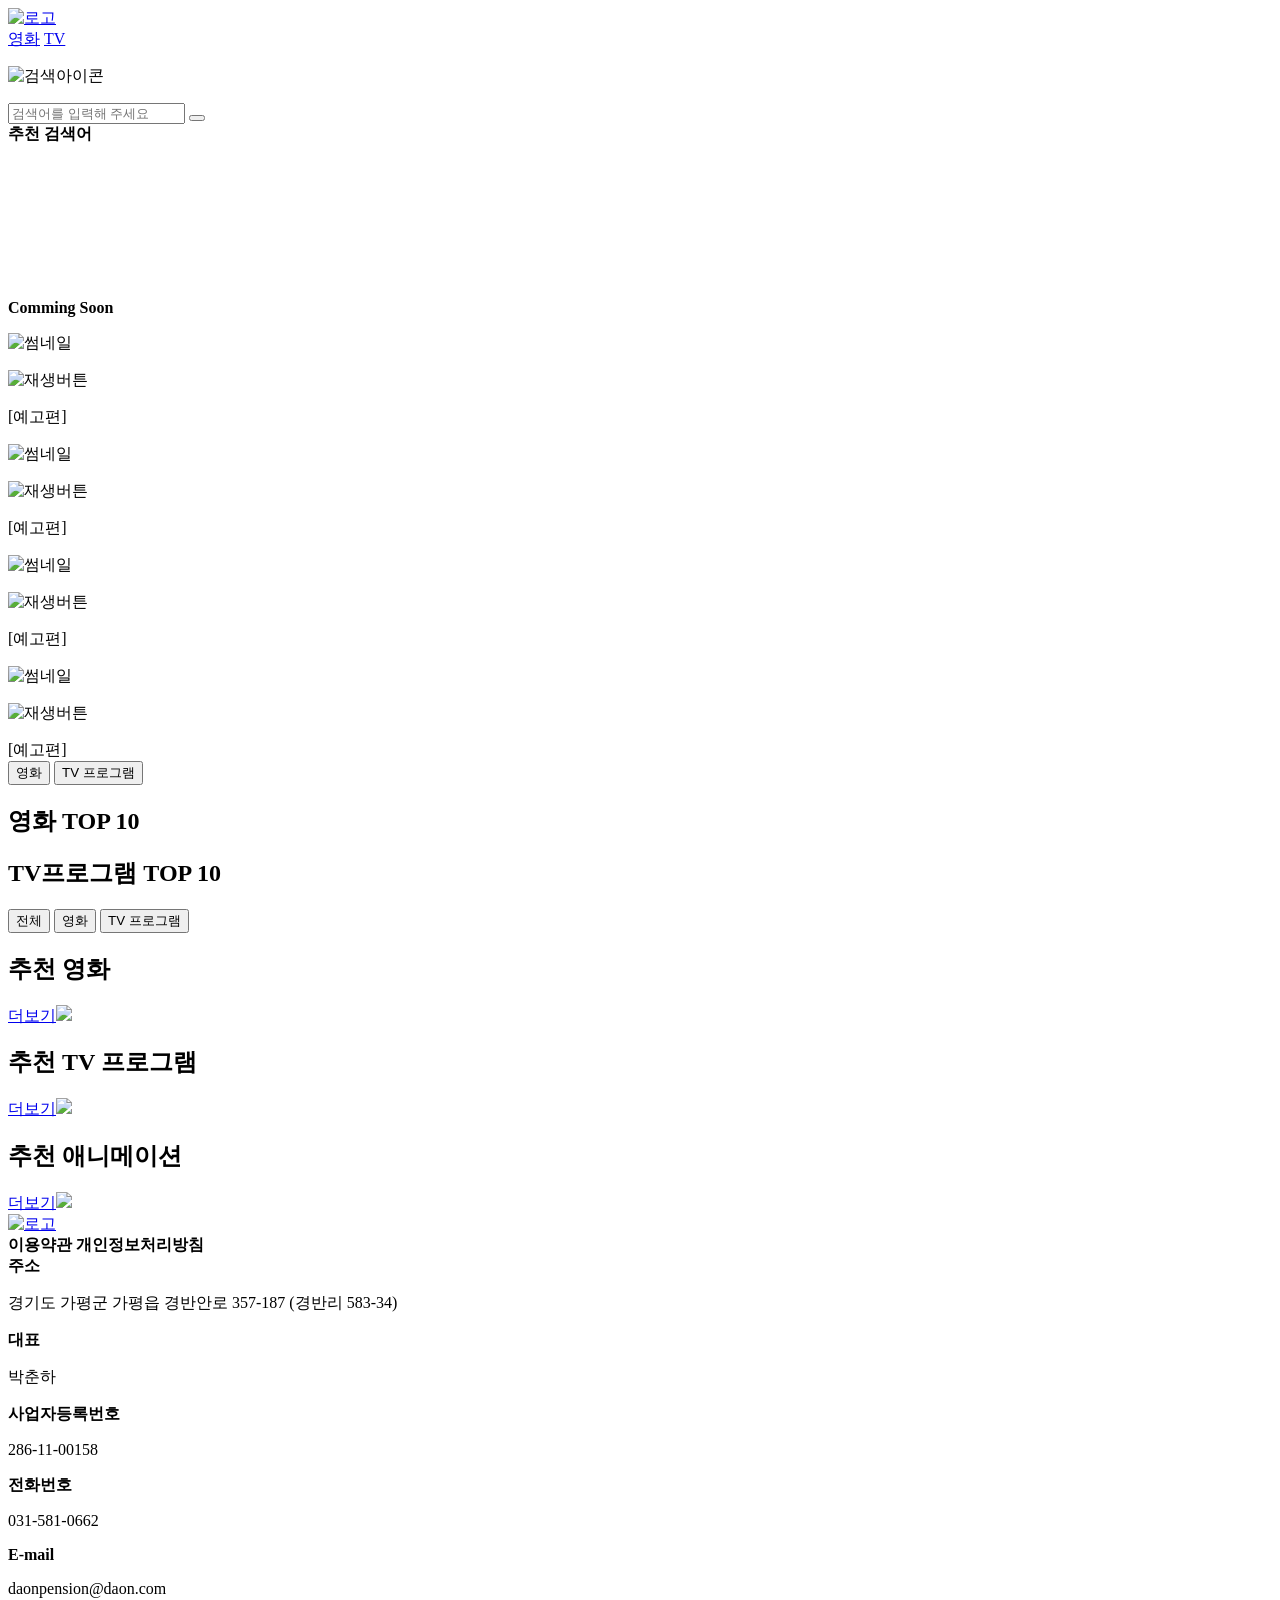
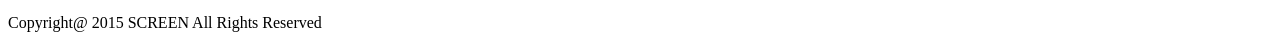
==== index.html @ a07e0e43 "123" ====
<!DOCTYPE html>
<html lang="en">

<head>
    <meta charset="UTF-8">
    <meta name="viewport" content="width=device-width, initial-scale=1.0">
    <title>Document</title>
    <link rel="stylesheet" as="style" crossorigin href="https://cdn.jsdelivr.net/gh/orioncactus/pretendard/dist/web/static/pretendard.css" />
    <link rel="stylesheet" href="/screen/css/index.css">
    <link rel="stylesheet" href="/screen/css/page/popup-recommendList.css">
    <link rel="stylesheet" href="/screen/css/page/popup-filmography.css">
    <script src="https://ajax.googleapis.com/ajax/libs/jquery/3.7.1/jquery.min.js"></script>
    <script defer src="/screen/javascript/common.js"></script>
    <script defer src="/screen/javascript/index.js"></script>
    <script src="/screen/javascript/popup-recommendList.js"></script>
</head>

<body>
    <header>
        <div class="header-box">
            <div class="header-left">
                <a class="logo" href="/screen/index.html"><img src="/screen/image/logo-screen.svg" alt="로고"></a>
                <nav>
                    <a href="/screen/pages/sub-list.html?type=movie">영화</a>
                    <a href="/screen/pages/sub-list.html?type=tv">TV</a>
                </nav>
            </div>

            <p class="header-icon"><img src="/screen/image/ic_search.svg" alt="검색아이콘"></p>
        </div>

        <div class="header-search">
            <form class="header-search-box" action="/screen/pages/sub-search.html" autocomplete="off">
                <input type="text" autocomplete="off" placeholder="검색어를 입력해 주세요" name="keyword">
                <button></button>
            </form>
            <div class="recommend">
                <b>추천 검색어</b>
                <div></div>
            </div>
        </div>
    </header>
    
    <!-- 커서 -->
    <div class="cursor">
        <div class="cursor-text">
            <span></span>
        </div>
    </div>

    <main>
        <div class="main-top">
            <div class="video-wrap">
                <iframe name="video" src="" frameborder="0" allow="autoplay; encrypted-media;"></iframe>
            </div>
            
            <div class="dark-overlay"></div>

            <div class="upcoming">
                <b>Comming Soon</b>

                <div class="video">
                    <a class="click-area" target="video" draggable="false">
                        <p class="thumb">
                            <img src="" alt="썸네일" draggable="false">
                        </p>
                        <p class="btn">
                            <img src="/screen/image/ic_startBtn.svg" alt="재생버튼" draggable="false">
                        </p>
                        <div class="idx-text">
                            <span>[예고편]</span>
                            <b class="name"></b>
                        </div>
                    </a>
                    <a class="click-area" target="video" draggable="false">
                        <p class="thumb">
                            <img src="" alt="썸네일" draggable="false">
                        </p>
                        <p class="btn">
                            <img src="/screen/image/ic_startBtn.svg" alt="재생버튼" draggable="false">
                        </p>
                        <div class="idx-text">
                            <span>[예고편]</span>
                            <b class="name"></b>
                        </div>
                    </a>
                    <a class="click-area" target="video" draggable="false">
                        <p class="thumb">
                            <img src="" alt="썸네일" draggable="false">
                        </p>
                        <p class="btn">
                            <img src="/screen/image/ic_startBtn.svg" alt="재생버튼" draggable="false">
                        </p>
                        <div class="idx-text">
                            <span>[예고편]</span>
                            <b class="name"></b>
                        </div>
                    </a>
                    <a class="click-area" target="video" draggable="false">
                        <p class="thumb">
                            <img src="" alt="썸네일" draggable="false">
                        </p>
                        <p class="btn">
                            <img src="/screen/image/ic_startBtn.svg" alt="재생버튼" draggable="false">
                        </p>
                        <div class="idx-text">
                            <span>[예고편]</span>
                            <b class="name"></b>
                        </div>
                    </a>
                </div>
            </div>
        </div>

        <!-- ========== top10 탭 ========== -->
        <div class="top-tab tab">
            <button class="active">영화</button>
            <button>TV 프로그램</button>
        </div>

        <section>
            <article class="top-movies top-contents active">
                <h2>영화 TOP 10</h2>
                <div class="top10 wrapper drag-area"></div>
            </article>

            <article class="top-tv top-contents">
                <h2>TV프로그램 TOP 10</h2>
                <div class="top10 wrapper drag-area"></div>
            </article>
        </section>

        <!-- ========== 추천 탭 ========== -->
        <div class="recommend-tab tab">
            <button class="active">전체</button>
            <button>영화</button>
            <button>TV 프로그램</button>
        </div>

        <section class="recommend-all recommend-contents active">
            <article>
                <div class="main-title">
                    <h2>추천 영화</h2>
                    <a class="more" href="movie" data-name="추천 영화">더보기<img src="/screen/image/ic_right.svg"></a>
                </div>
                <div class="swiper wrapper mov drag-area"></div>
            </article>
            <article>
                <div class="main-title">
                    <h2>추천 TV 프로그램</h2>
                    <a class="more" href="tv" data-name="추천 TV 프로그램">더보기<img src="/screen/image/ic_right.svg"></a>
                </div>
                <div class="swiper wrapper tvpro drag-area"></div>
            </article>
            <article>
                <div class="main-title">
                    <h2>추천 애니메이션</h2>
                    <a class="more" href="tv" data-name="추천 애니메이션">더보기<img src="/screen/image/ic_right.svg"></a>
                </div>
                <div class="swiper wrapper animation drag-area"></div>
            </article>
        </section>

        <section class="recommend-movies recommend-contents"></section>

        <section class="recommend-tv recommend-contents"></section>
    </main>

    <footer>
        <div class="footer-box">
            <div class="footer-text">
                <a class="logo" href="#" draggable="false"><img draggable="false" src="/screen/image/logo-screen.svg" alt="로고"></a>
                <div>
                    <b class="contour">이용약관</b>
                    <b>개인정보처리방침</b>
                </div>
            </div>

            <div class="footer-text">
                <div>
                    <b>주소</b>
                    <p>경기도 가평군 가평읍 경반안로 357-187 (경반리 583-34)</p>
                </div>
                <div>
                    <b>대표</b>
                    <p>박춘하</p>
                </div>
                <div>
                    <b>사업자등록번호</b>
                    <p>286-11-00158</p>
                </div>
            </div>

            <div class="footer-text">
                <div>
                    <b>전화번호</b>
                    <p>031-581-0662</p>
                </div>
                <div>
                    <b>E-mail</b>
                    <p>daonpension@daon.com</p>
                </div>
            </div>

            <div>
                Copyright@ 2015 SCREEN All Rights Reserved
            </div>
        </div>
    </footer>

</body>

</html>
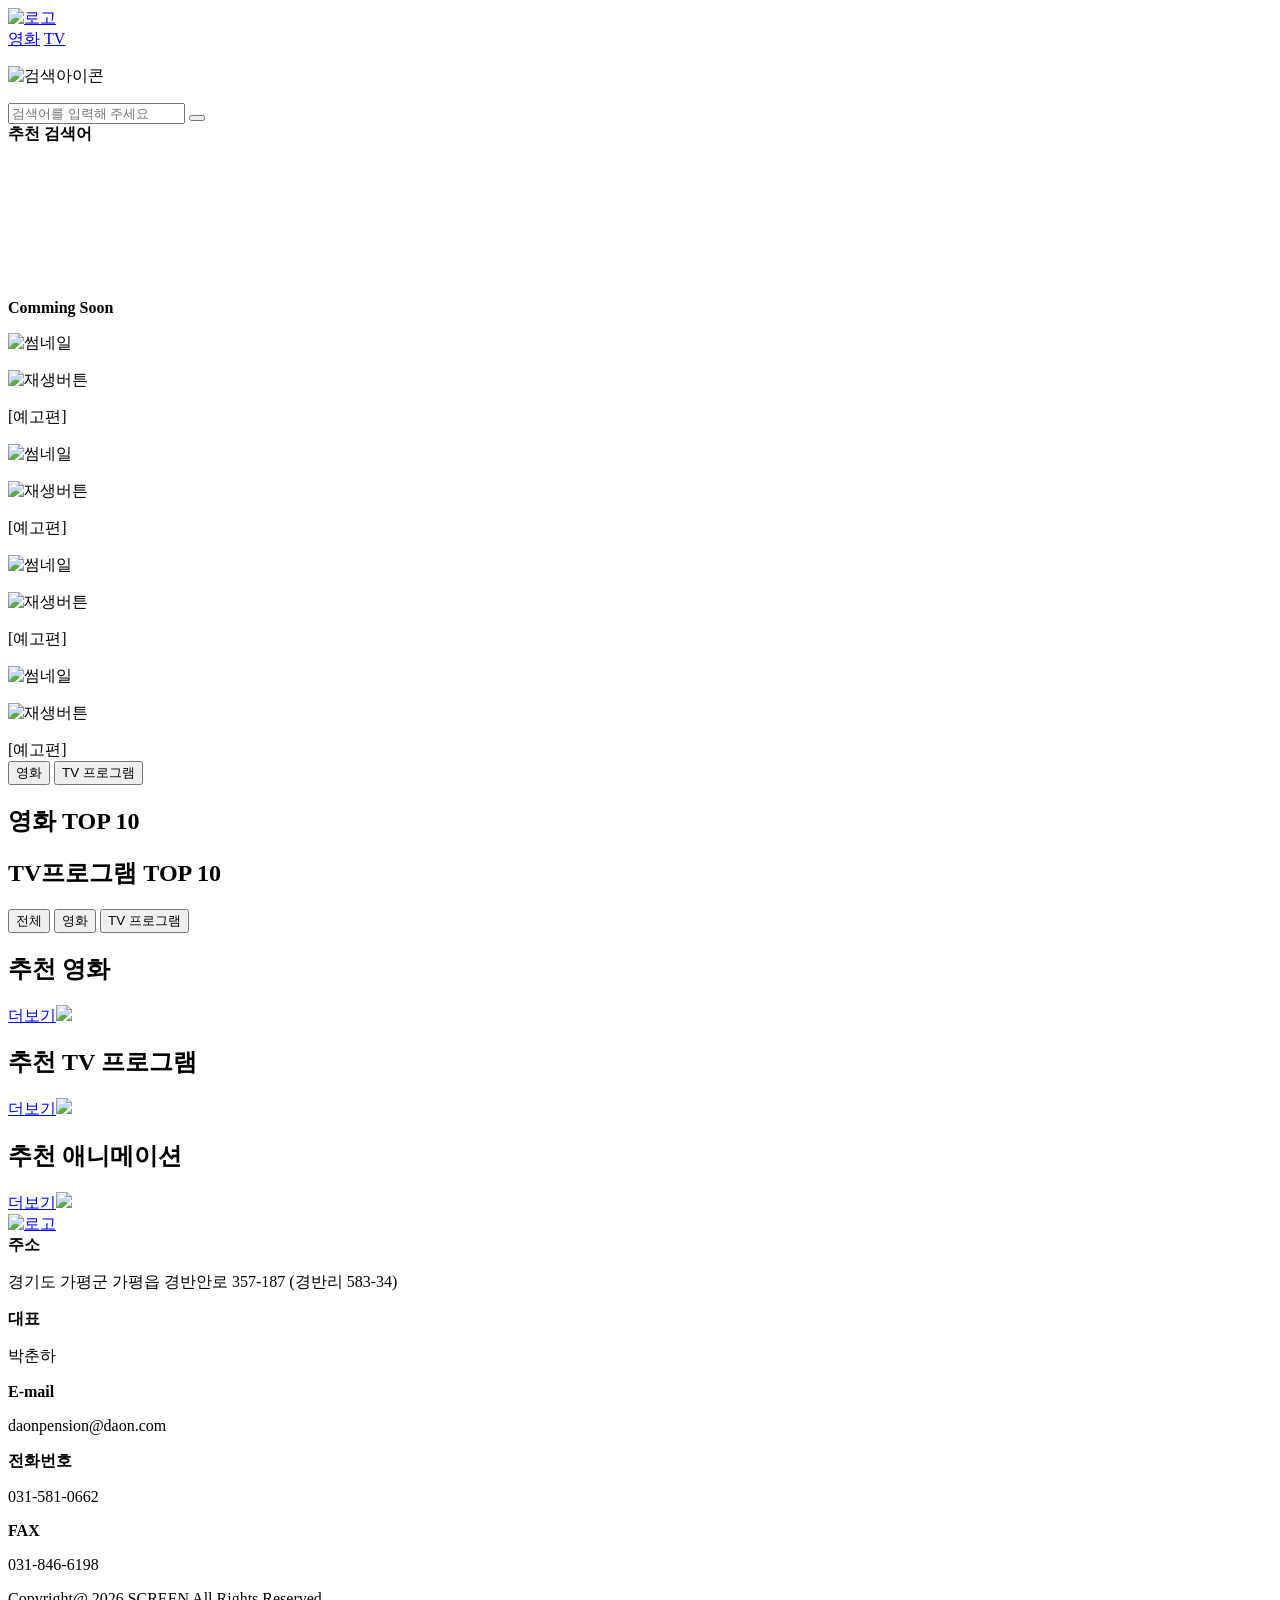
==== commit a362d069: "123123" ====
--- a/index.html
+++ b/index.html
@@ -5,10 +5,21 @@
     <meta charset="UTF-8">
     <meta name="viewport" content="width=device-width, initial-scale=1.0">
     <title>Document</title>
-    <link rel="stylesheet" as="style" crossorigin href="https://cdn.jsdelivr.net/gh/orioncactus/pretendard/dist/web/static/pretendard.css" />
+    <link rel="stylesheet" as="style" crossorigin
+        href="https://cdn.jsdelivr.net/gh/orioncactus/pretendard/dist/web/static/pretendard.css" />
     <link rel="stylesheet" href="/screen/css/index.css">
     <link rel="stylesheet" href="/screen/css/page/popup-recommendList.css">
     <link rel="stylesheet" href="/screen/css/page/popup-filmography.css">
+
+    <link rel="icon" type="image/png" href="/screen/images/favicon-32x32.png" sizes="32x32" />
+    <link rel="icon" type="image/png" href="/screen/images/favicon-16x16.png" sizes="16x16" />
+    
+    <meta property="og:url"         content="https://dl-xogus.github.io/screen/" />
+    <meta property="og:type"        content="website" />
+    <meta property="og:title"       content="SCREEN" />
+    <meta property="og:description" content="영화, TV 콘텐츠 탐색 서비스" />
+    <meta property="og:image"       content="/screen/images/README-image.jpg" />
+
     <script src="https://ajax.googleapis.com/ajax/libs/jquery/3.7.1/jquery.min.js"></script>
     <script defer src="/screen/javascript/common.js"></script>
     <script defer src="/screen/javascript/index.js"></script>
@@ -21,8 +32,8 @@
             <div class="header-left">
                 <a class="logo" href="/screen/index.html"><img src="/screen/image/logo-screen.svg" alt="로고"></a>
                 <nav>
-                    <a href="/screen/pages/sub-list.html?type=movie">영화</a>
-                    <a href="/screen/pages/sub-list.html?type=tv">TV</a>
+                    <a class="nav-a" href="/screen/pages/sub-list.html?type=movie">영화</a>
+                    <a class="nav-a" href="/screen/pages/sub-list.html?type=tv">TV</a>
                 </nav>
             </div>
 
@@ -40,7 +51,7 @@
             </div>
         </div>
     </header>
-    
+
     <!-- 커서 -->
     <div class="cursor">
         <div class="cursor-text">
@@ -53,7 +64,7 @@
             <div class="video-wrap">
                 <iframe name="video" src="" frameborder="0" allow="autoplay; encrypted-media;"></iframe>
             </div>
-            
+
             <div class="dark-overlay"></div>
 
             <div class="upcoming">
@@ -169,11 +180,9 @@
     <footer>
         <div class="footer-box">
             <div class="footer-text">
-                <a class="logo" href="#" draggable="false"><img draggable="false" src="/screen/image/logo-screen.svg" alt="로고"></a>
-                <div>
-                    <b class="contour">이용약관</b>
-                    <b>개인정보처리방침</b>
-                </div>
+                <a class="logo" href="#" draggable="false"><img draggable="false" src="/screen/image/logo-screen.svg"
+                        alt="로고"></a>
+
             </div>
 
             <div class="footer-text">
@@ -186,8 +195,8 @@
                     <p>박춘하</p>
                 </div>
                 <div>
-                    <b>사업자등록번호</b>
-                    <p>286-11-00158</p>
+                    <b>E-mail</b>
+                    <p>daonpension@daon.com</p>
                 </div>
             </div>
 
@@ -197,17 +206,16 @@
                     <p>031-581-0662</p>
                 </div>
                 <div>
-                    <b>E-mail</b>
-                    <p>daonpension@daon.com</p>
+                    <b>FAX</b>
+                    <p>031-846-6198</p>
                 </div>
             </div>
 
             <div>
-                Copyright@ 2015 SCREEN All Rights Reserved
+                Copyright@ 2026 SCREEN All Rights Reserved
             </div>
         </div>
     </footer>
-
 </body>
 
-</html>
+</html>
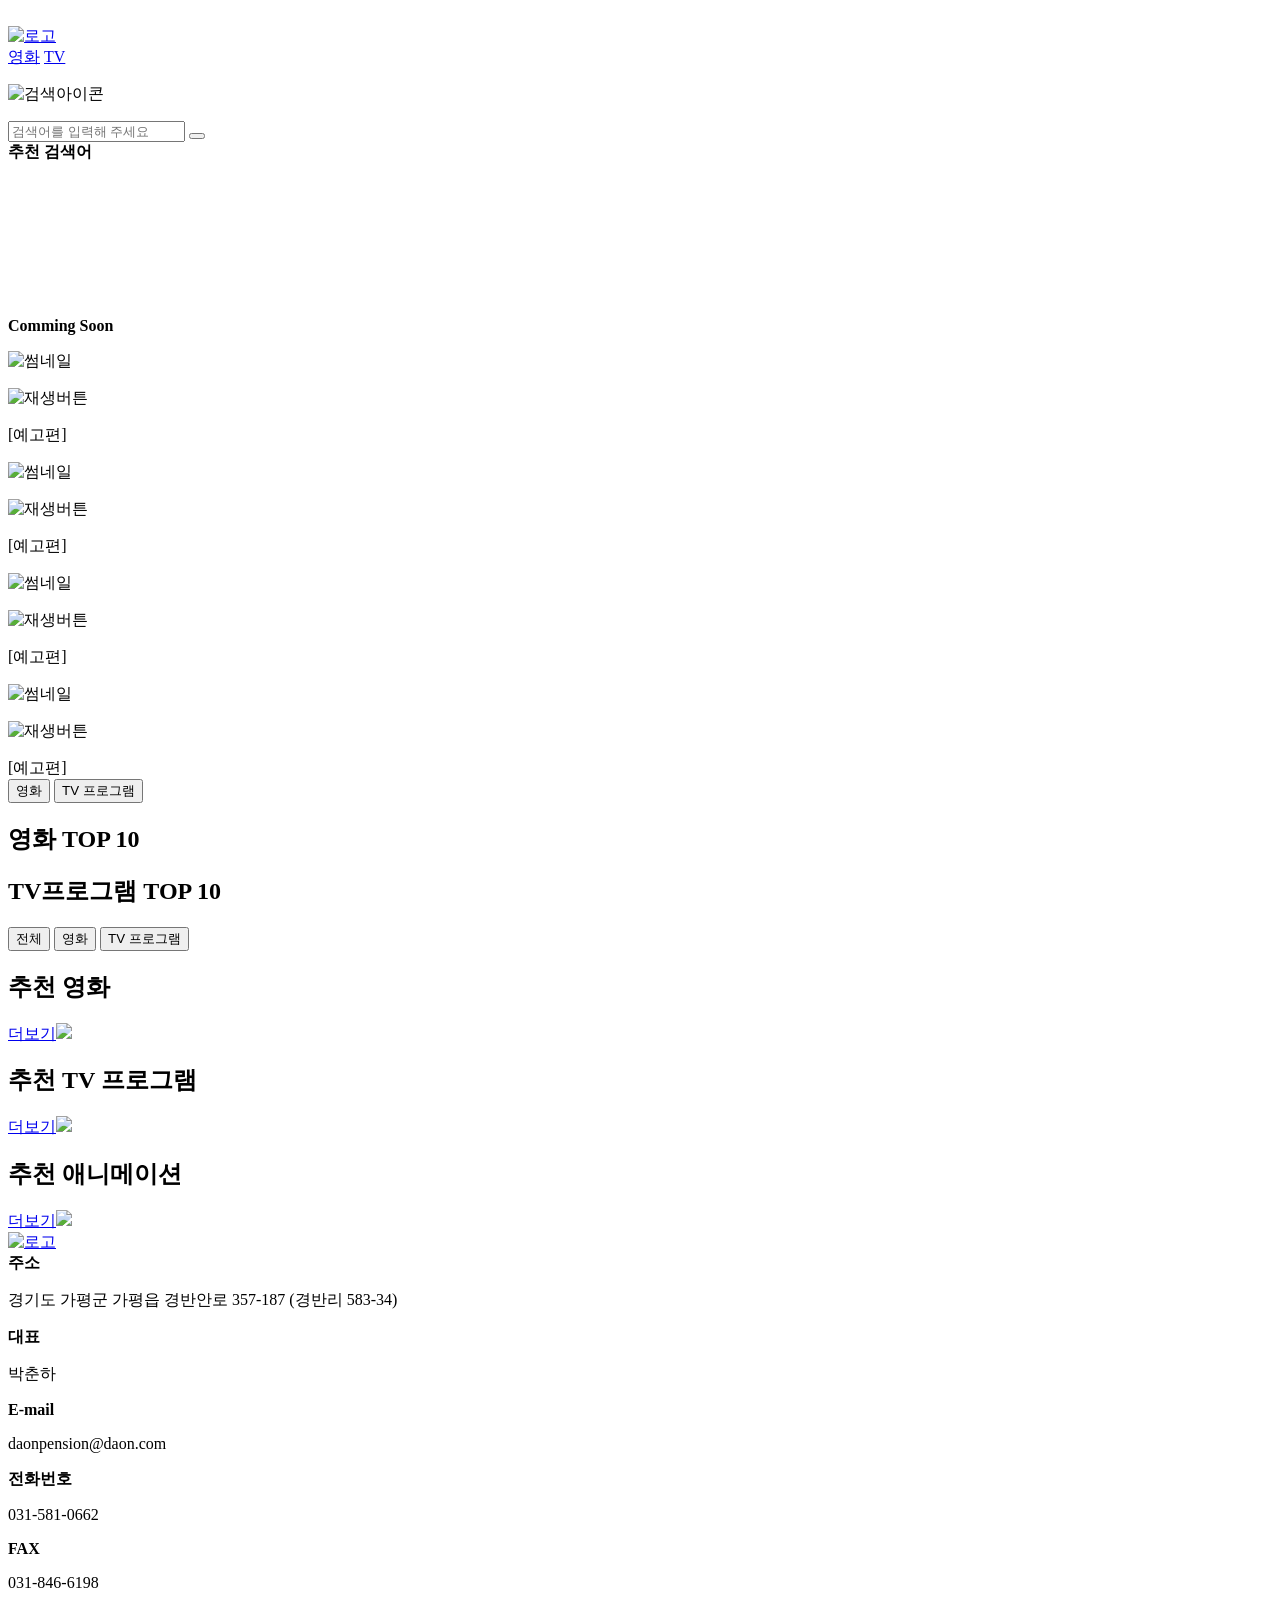
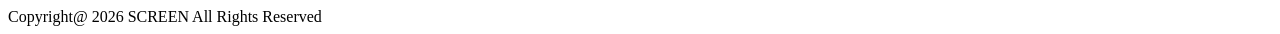
==== commit 3584ffde: "Update index.html" ====
--- a/index.html
+++ b/index.html
@@ -13,12 +13,12 @@
 
     <link rel="icon" type="image/png" href="/screen/images/favicon-32x32.png" sizes="32x32" />
     <link rel="icon" type="image/png" href="/screen/images/favicon-16x16.png" sizes="16x16" />
-    
-    <meta property="og:url"         content="https://dl-xogus.github.io/screen/" />
-    <meta property="og:type"        content="website" />
-    <meta property="og:title"       content="SCREEN" />
+       
+    <meta property="og:url"         content="https://dl-xogus.github.io/screen/" />
+    <meta property="og:type"        content="website" />
+    <meta property="og:title"       content="SCREEN" />
     <meta property="og:description" content="영화, TV 콘텐츠 탐색 서비스" />
-    <meta property="og:image"       content="/screen/images/README-image.jpg" />
+    <meta property="og:image"       content="/screen/images/README-image.jpg" />
 
     <script src="https://ajax.googleapis.com/ajax/libs/jquery/3.7.1/jquery.min.js"></script>
     <script defer src="/screen/javascript/common.js"></script>
@@ -218,4 +218,4 @@
     </footer>
 </body>
 
-</html>+</html>
